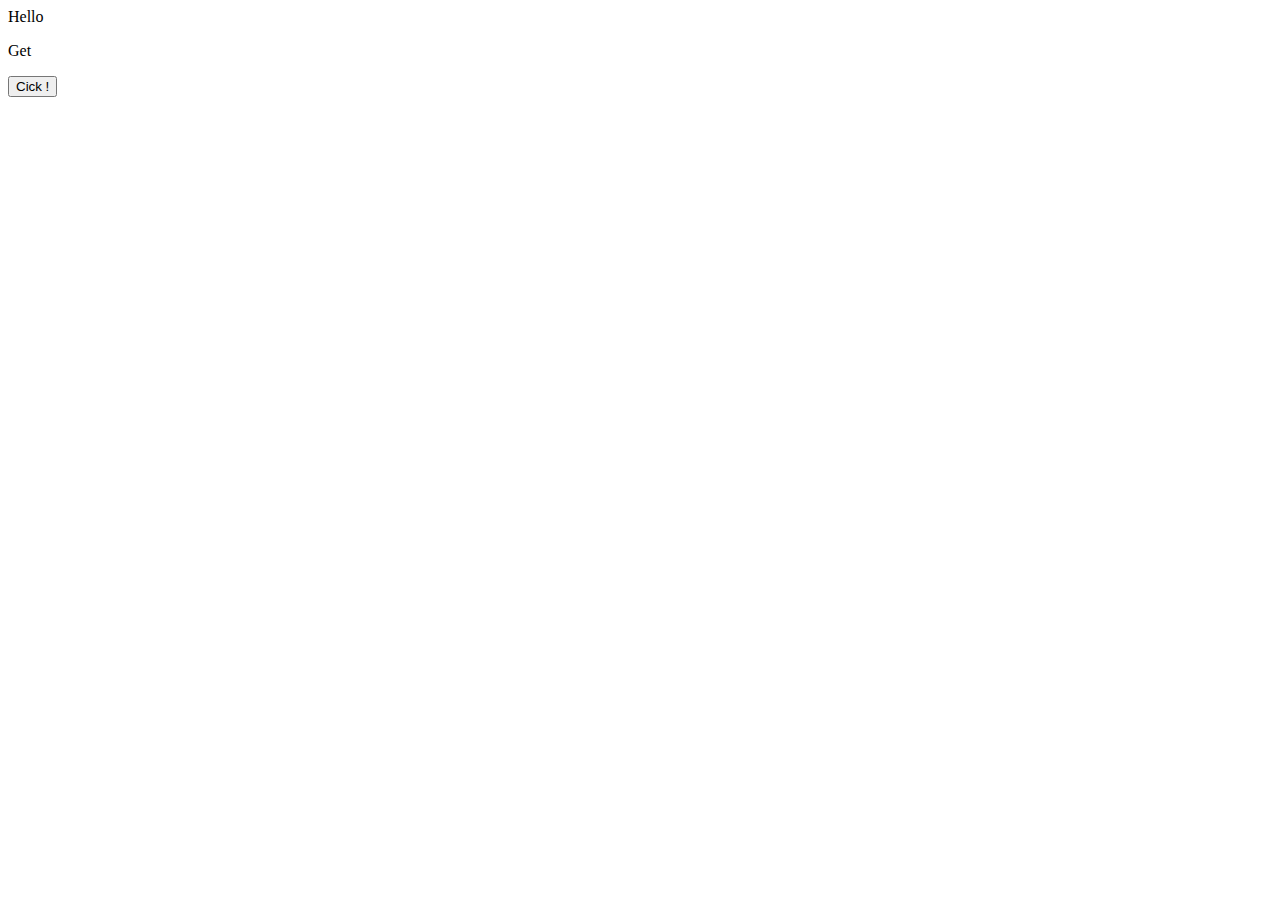
==== extension/index.html @ b2290bc8 "chrome extension" ====
<!DOCTYPE html>
<html lang="en">
<head>
    <meta charset="UTF-8">
    <meta http-equiv="X-UA-Compatible" content="IE=edge">
    <meta name="viewport" content="width=device-width, initial-scale=1.0">
    <title>Document</title>
</head>
<body>
    Hello
    <p id="demo">Get</p>
    <button id="clickk">Cick !</button>
    <script src="./funcs.js"></script>
</body>
</html>
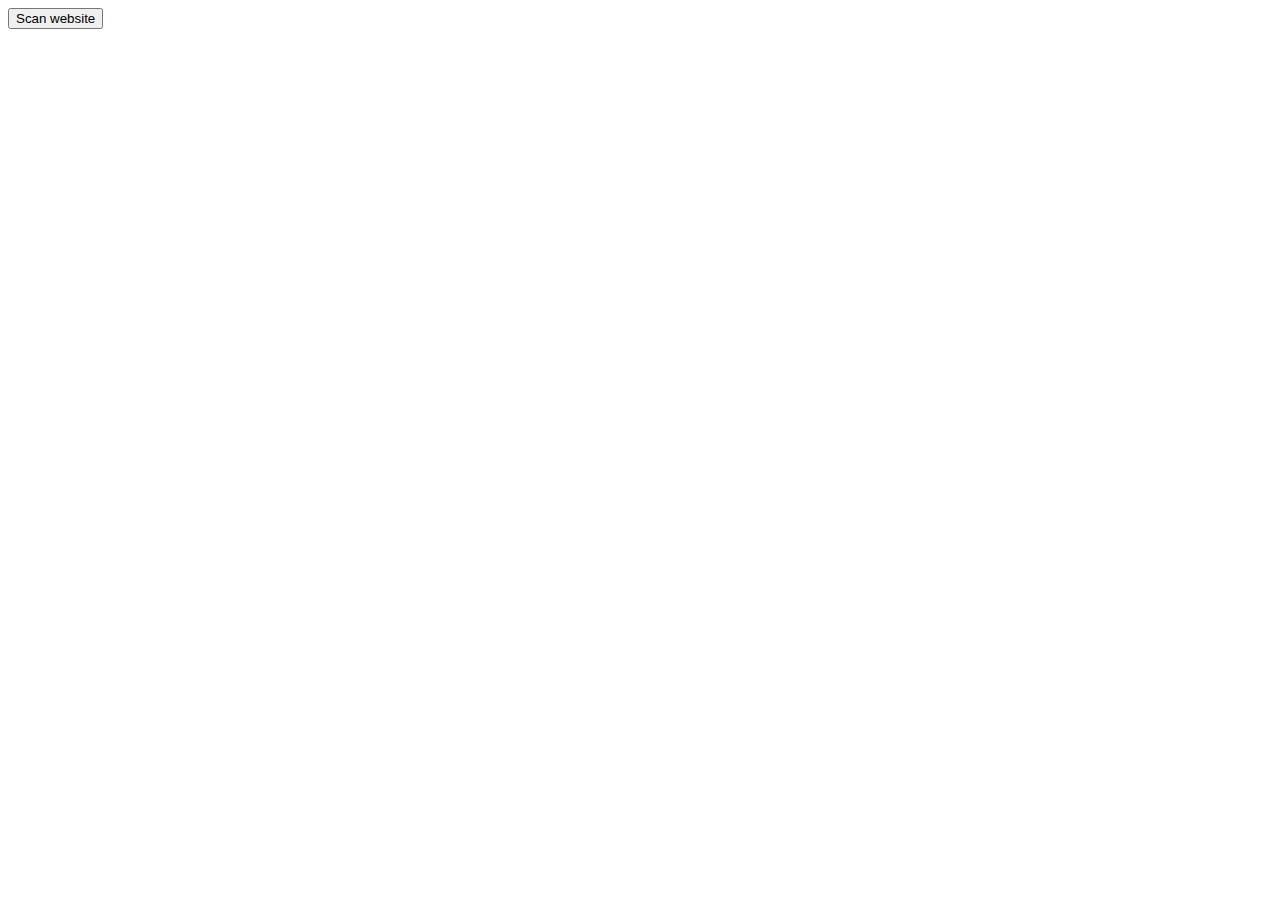
==== commit 171cc0eb: "commmit" ====
--- a/extension/index.html
+++ b/extension/index.html
@@ -7,9 +7,7 @@
     <title>Document</title>
 </head>
 <body>
-    Hello
-    <p id="demo">Get</p>
-    <button id="clickk">Cick !</button>
+    <button id="clickk">Scan  website</button>
     <script src="./funcs.js"></script>
 </body>
 </html>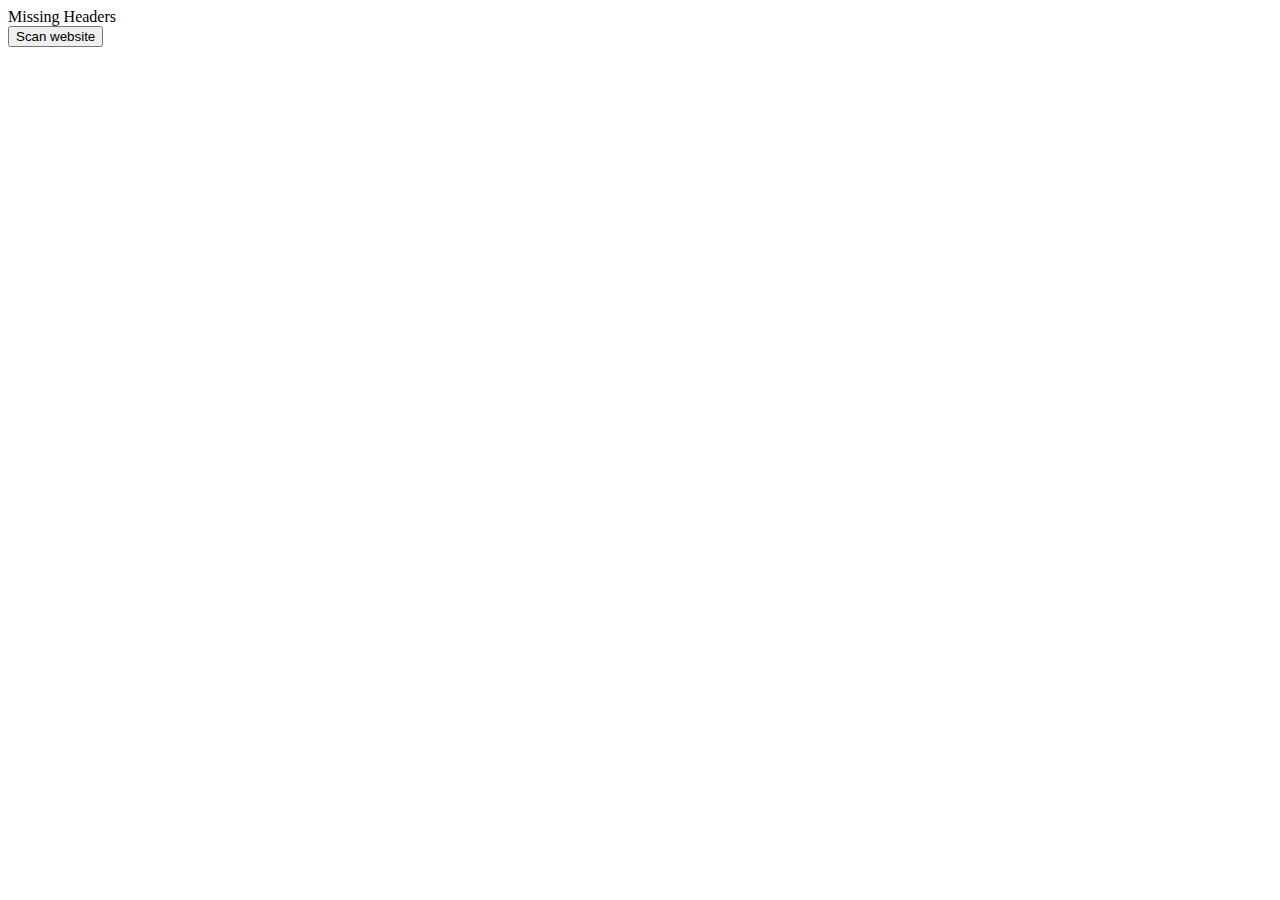
==== commit 939786f5: "etension" ====
--- a/extension/index.html
+++ b/extension/index.html
@@ -7,7 +7,12 @@
     <title>Document</title>
 </head>
 <body>
+    <div class="missing-headers" id="missingHeaders">
+        Missing Headers
+    </div>
+
     <button id="clickk">Scan  website</button>
-    <script src="./funcs.js"></script>
+
+    <script defer src="./funcs.js"></script>
 </body>
 </html>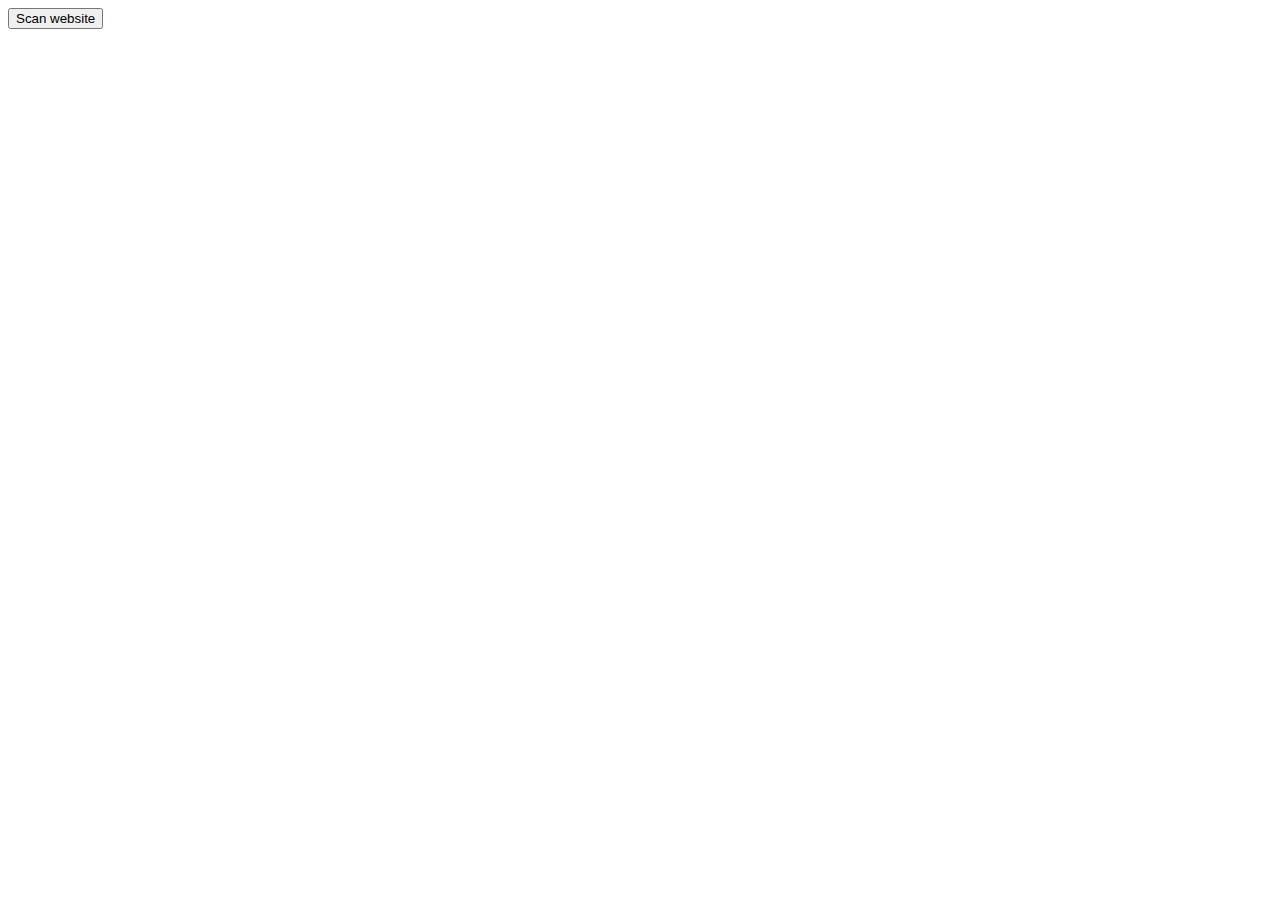
==== commit 0fbf1e5d: "extension edit" ====
--- a/extension/index.html
+++ b/extension/index.html
@@ -7,9 +7,9 @@
     <title>Document</title>
 </head>
 <body>
-    <div class="missing-headers" id="missingHeaders">
+    <!-- <div class="missing-headers" id="missingHeaders">
         Missing Headers
-    </div>
+    </div> -->
 
     <button id="clickk">Scan  website</button>
 
